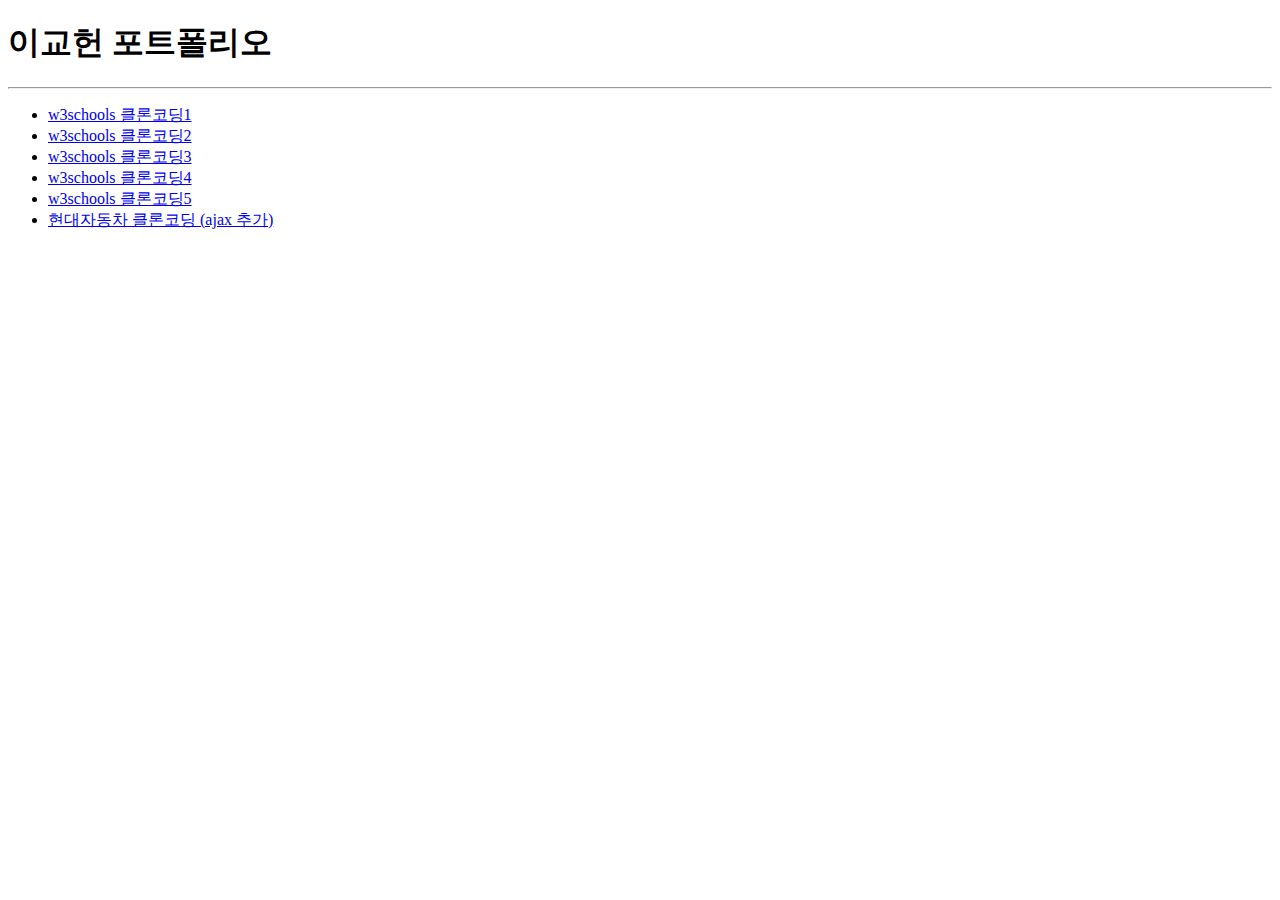
==== index.html @ 79ff0919 "''" ====
<!DOCTYPE html>
<html lang="ko">
<head>
    <meta charset="UTF-8">
    <meta http-equiv="X-UA-Compatible" content="IE=edge">
    <meta name="viewport" content="width=device-width, initial-scale=1.0">
    <title>portfolio</title>
</head>
<body>
    <h1>이교헌 포트폴리오</h1>
    <hr>
    <ul>
        <li><a href="./w3schools_clone1/">w3schools 클론코딩1</a></li>
        <li><a href="./w3schools_clone2/">w3schools 클론코딩2</a></li>
        <li><a href="./w3schools_clone3/">w3schools 클론코딩3</a></li>
        <li><a href="./w3schools_clone4/">w3schools 클론코딩4</a></li>
        <li><a href="./w3schools_clone5/">w3schools 클론코딩5</a></li>
        <li><a href="./hyundai_motor_clone/">현대자동차 클론코딩 (ajax 추가)</a></li>
    </ul>
</body>
</html>
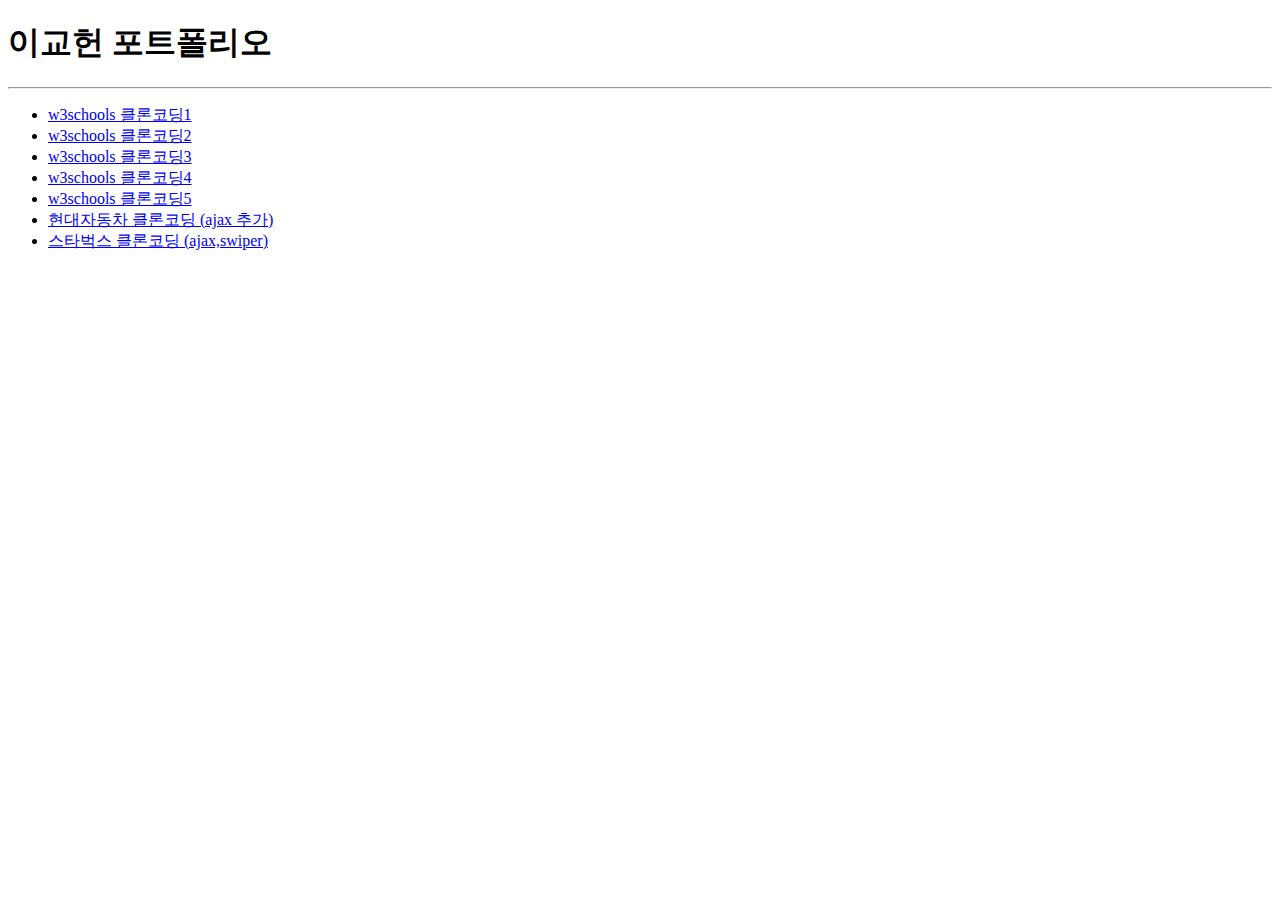
==== commit 820b7a6c: "''" ====
--- a/index.html
+++ b/index.html
@@ -16,6 +16,7 @@
         <li><a href="./w3schools_clone4/">w3schools 클론코딩4</a></li>
         <li><a href="./w3schools_clone5/">w3schools 클론코딩5</a></li>
         <li><a href="./hyundai_motor_clone/">현대자동차 클론코딩 (ajax 추가)</a></li>
+        <li><a href="./starbucks_clone/">스타벅스 클론코딩 (ajax,swiper)</a></li>
     </ul>
 </body>
 </html>